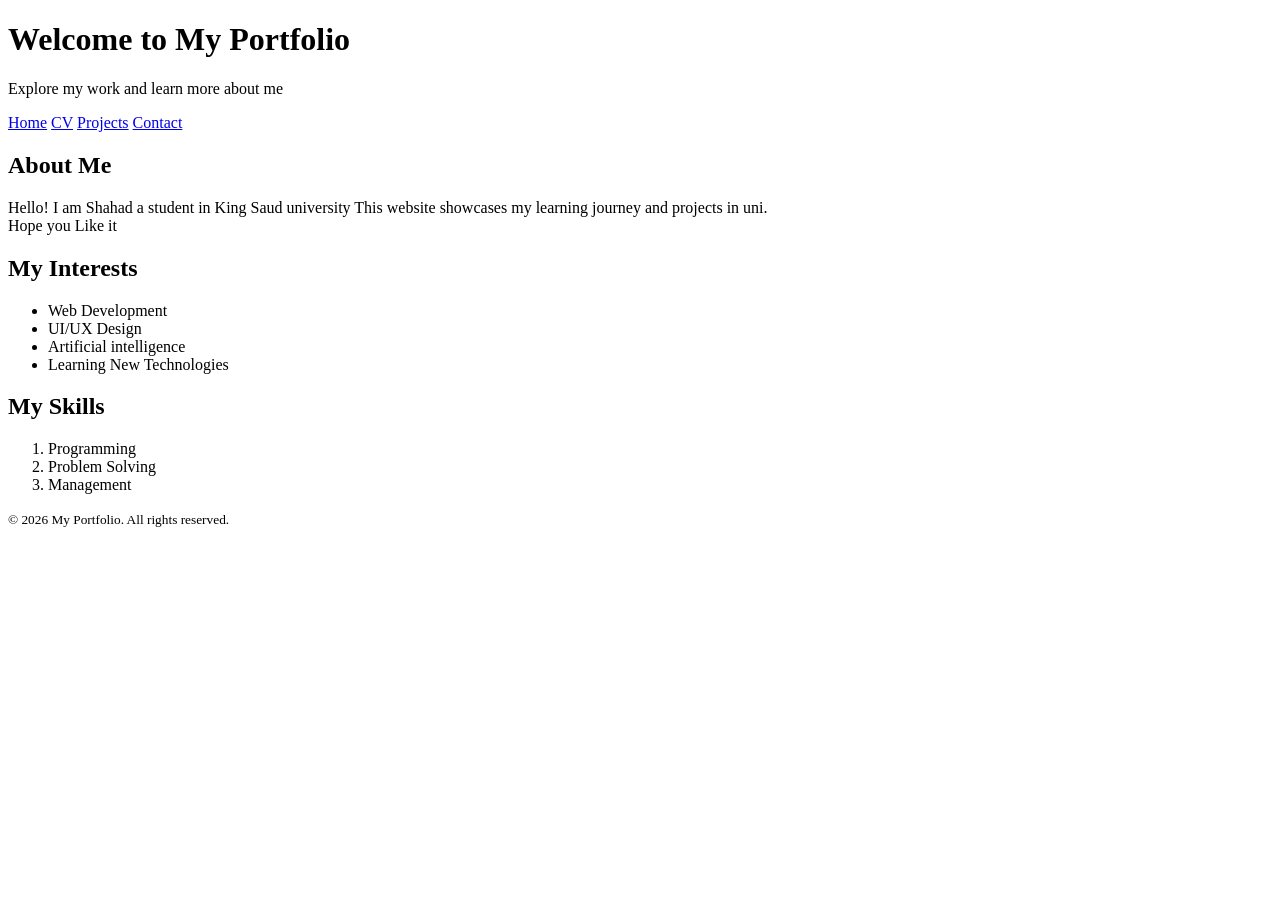
==== index.html @ 3bd61ea4 "Add files via upload" ====
<!DOCTYPE html>
<html>
<head>
    <meta charset="UTF-8">
    <title>Home - My Portfolio</title>
</head>
<body>
    <header>
        <h1>Welcome to My Portfolio</h1>
        <p>Explore my work and learn more about me</p>
    </header>

    <nav role="navigation">
        <a href="index.html">Home</a>
        <a href="cv.html">CV</a>
        <a href="projects.html">Projects</a>
        <a href="contact.html">Contact</a>
    </nav>

    <main>
        <h2>About Me</h2>
        <p>Hello! I am Shahad a student in King Saud university This website showcases my learning journey and projects in uni.<br> Hope you Like it</p>
        <h2>My Interests</h2>
        <ul>
            <li>Web Development</li>
            <li>UI/UX Design</li>
            <li>Artificial intelligence</li>
            <li>Learning New Technologies</li>
        </ul>

        <h2>My Skills</h2>
        <ol>
            <li>Programming</li>
            <li>Problem Solving </li>
            <li>Management</li>
        </ol>

    </main>

<footer>
        <p><small>&copy; 2026 My Portfolio. All rights reserved.</small></p>
    </footer>
</body>
</html>
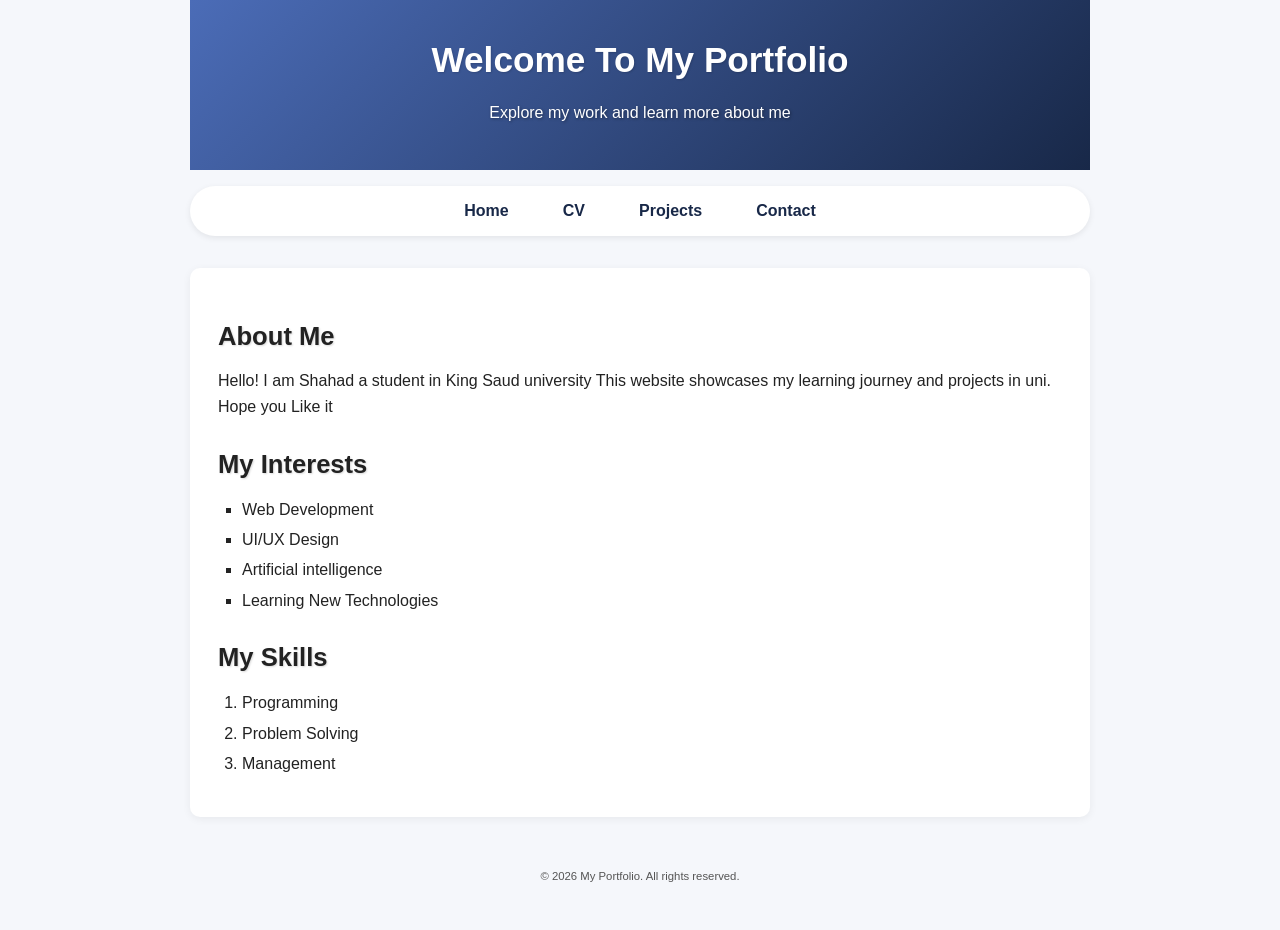
==== commit bdb1f4ce: "Add link to external stylesheet in index.html" ====
--- a/index.html
+++ b/index.html
@@ -3,6 +3,7 @@
 <head>
     <meta charset="UTF-8">
     <title>Home - My Portfolio</title>
+    <link rel="stylesheet" href="styles.css">
 </head>
 <body>
     <header>
@@ -41,4 +42,4 @@
         <p><small>&copy; 2026 My Portfolio. All rights reserved.</small></p>
     </footer>
 </body>
-</html>+</html>
--- a/styles.css
+++ b/styles.css
@@ -0,0 +1,271 @@
+
+* {
+    box-sizing: border-box;
+    margin: 0;
+    padding: 0;
+}
+
+body {
+    font-family: "Segoe UI", Arial, sans-serif;
+    line-height: 1.6;
+    background: #f5f7fb;
+    color: #222;
+    padding: 0 10px;
+}
+
+
+header,
+nav,
+main,
+footer {
+    max-width: 900px;
+    margin: 0 auto;
+}
+
+header {
+    text-align: center;
+    padding: 2rem 1rem;
+    background: linear-gradient(135deg, #4b6cb7, #182848);
+    color: #fff;
+    text-shadow: 1px 1px 3px rgba(0, 0, 0, 0.4);
+}
+
+header img {
+    max-width: 180px;
+    border-radius: 50%;
+    margin-top: 1rem;
+    border: 3px solid #fff;
+}
+
+
+nav {
+    margin: 1rem auto 2rem;
+    background-color: #ffffff;
+    padding: 0.75rem 1rem;
+    border-radius: 999px;
+    box-shadow: 0 2px 6px rgba(0, 0, 0, 0.08);
+    text-align: center;
+}
+
+nav a {
+    text-decoration: none;
+    color: #182848;
+    font-weight: 600;
+    margin: 0 0.75rem;
+    padding: 0.4rem 0.8rem;
+    border-radius: 999px;
+    transition: background-color 0.2s ease, color 0.2s ease;
+}
+
+nav a:hover {
+    background-color: #4b6cb7;
+    color: #ffffff;
+}
+
+
+h1,
+h2,
+h3 {
+    margin-bottom: 0.75rem;
+    text-transform: capitalize;
+    text-shadow: 1px 1px 2px rgba(0, 0, 0, 0.15);
+}
+
+h1 {
+    font-size: 2.2rem;
+}
+
+h2 {
+    font-size: 1.6rem;
+    margin-top: 1.5rem;
+}
+
+h3 {
+    font-size: 1.25rem;
+    margin-top: 1rem;
+}
+
+p {
+    margin-bottom: 0.75rem;
+}
+
+#intro {
+    background-color: #ffffff;
+    padding: 1rem 1.25rem;
+    border-left: 4px solid #4b6cb7;
+    border-radius: 6px;
+    margin-bottom: 1.5rem;
+}
+
+.highlight {
+    background-color: #fff7cc;
+    padding: 0.2rem 0.4rem;
+    border-radius: 4px;
+}
+
+
+ul,
+ol {
+    margin: 0.5rem 0 1rem 1.5rem;
+}
+
+ul {
+    list-style-type: square;
+    list-style-position: outside;
+}
+
+ol {
+    list-style-type: decimal;
+    list-style-position: outside;
+}
+
+li {
+    margin-bottom: 0.3rem;
+}
+
+
+a {
+    color: #4b6cb7;
+    text-decoration: none;
+}
+
+a:hover {
+    text-decoration: underline;
+}
+
+
+main {
+    background-color: #ffffff;
+    padding: 1.5rem 1.75rem;
+    border-radius: 10px;
+    box-shadow: 0 2px 8px rgba(0, 0, 0, 0.06);
+    margin-bottom: 2rem;
+}
+
+article {
+    margin-bottom: 1.5rem;
+    padding-bottom: 1rem;
+    border-bottom: 1px solid #e0e4f0;
+}
+
+article:last-of-type {
+    border-bottom: none;
+}
+
+blockquote {
+    margin: 1.5rem 0;
+    padding: 1rem 1.25rem;
+    border-left: 4px solid #4b6cb7;
+    background-color: #f0f3ff;
+    font-style: italic;
+}
+
+
+figure {
+    margin: 1rem 0;
+    text-align: center;
+}
+
+figure img {
+    max-width: 100%;
+    height: auto;
+    border-radius: 15px;
+}
+
+
+form {
+    margin-top: 1rem;
+}
+
+fieldset {
+    border: 1px solid #c5c9d9;
+    border-radius: 8px;
+    padding: 1rem 1.25rem;
+    background-color: #f9fafc;
+}
+
+legend {
+    font-weight: 700;
+    padding: 0 0.5rem;
+}
+
+label {
+    display: inline-block;
+    min-width: 80px;
+    font-weight: 600;
+    margin-bottom: 0.3rem;
+}
+
+input[type="text"],
+input[type="email"],
+textarea {
+    width: 100%;
+    max-width: 400px;
+    padding: 0.5rem;
+    margin-top: 0.2rem;
+    border-radius: 4px;
+    border: 1px solid #c5c9d9;
+    font-family: inherit;
+    font-size: 0.95rem;
+}
+
+textarea {
+    min-height: 120px;
+    resize: vertical;
+}
+
+input[type="submit"] {
+    margin-top: 0.75rem;
+    padding: 0.5rem 1.2rem;
+    border-radius: 999px;
+    border: none;
+    background-color: #4b6cb7;
+    color: #ffffff;
+    font-weight: 600;
+    cursor: pointer;
+    transition: background-color 0.2s ease, transform 0.1s ease;
+}
+
+input[type="submit"]:hover {
+    background-color: #182848;
+    transform: translateY(-1px);
+}
+
+
+footer {
+    text-align: center;
+    padding: 1rem 0 2rem;
+    font-size: 0.85rem;
+    color: #555;
+}
+
+
+@media (max-width: 600px) {
+    body {
+        padding: 0 5vw;
+    }
+
+    header,
+    nav,
+    main,
+    footer {
+        max-width: 100%;
+    }
+
+    nav a {
+        display: inline-block;
+        margin: 0.25rem 0.4rem;
+        font-size: 0.9rem;
+    }
+
+    label {
+        display: block;
+        min-width: auto;
+    }
+
+    input[type="text"],
+    input[type="email"],
+    textarea {
+        max-width: 100%;
+    }
+}
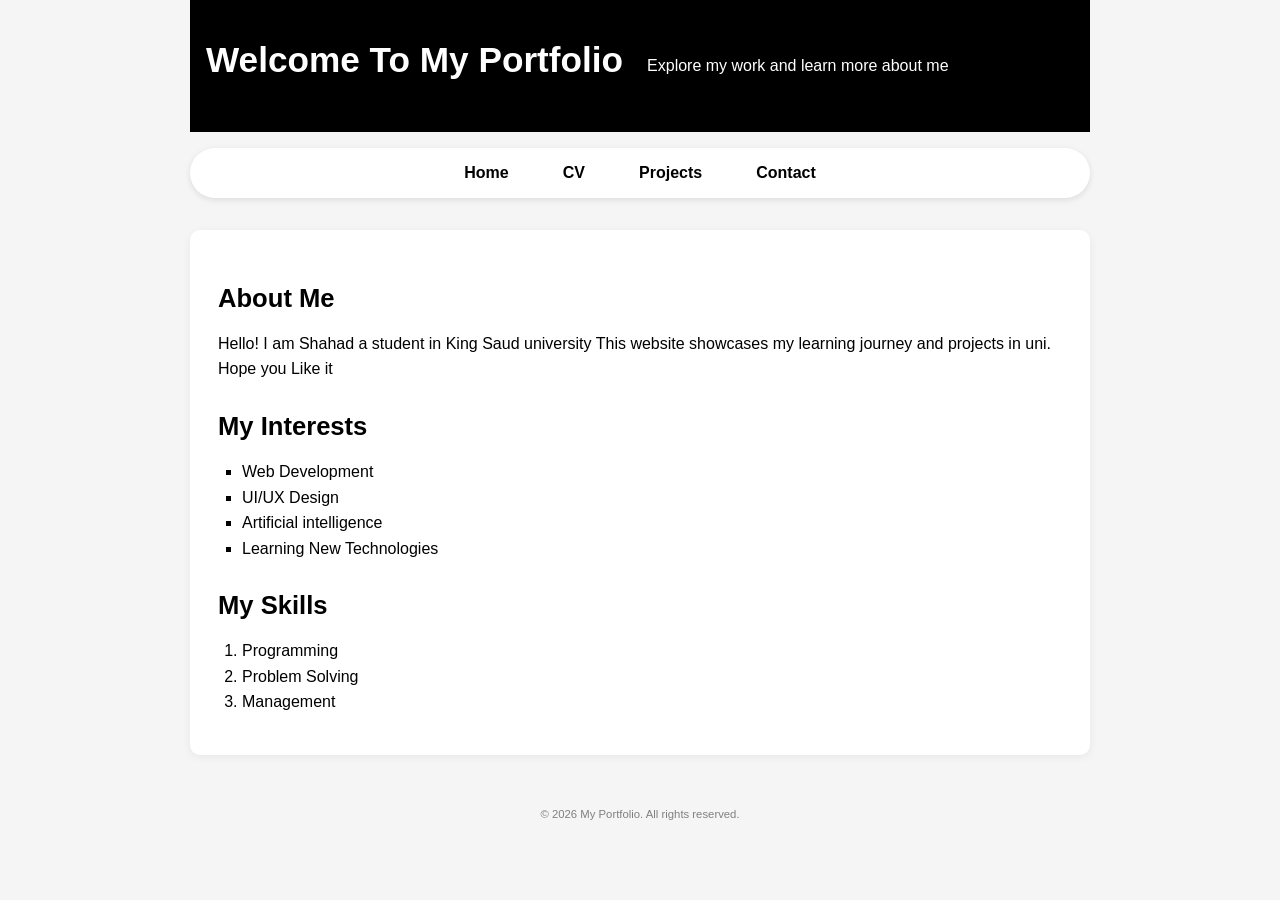
==== commit 579c7e99: "Add script tag for external JavaScript file" ====
--- a/index.html
+++ b/index.html
@@ -41,5 +41,6 @@
 <footer>
         <p><small>&copy; 2026 My Portfolio. All rights reserved.</small></p>
     </footer>
+    <script src="scripts.js"></script>
 </body>
 </html>
--- a/styles.css
+++ b/styles.css
@@ -1,4 +1,3 @@
-
 * {
     box-sizing: border-box;
     margin: 0;
@@ -8,11 +7,10 @@
 body {
     font-family: "Segoe UI", Arial, sans-serif;
     line-height: 1.6;
-    background: #f5f7fb;
-    color: #222;
+    background: whitesmoke;
+    color: black;
     padding: 0 10px;
 }
-
 
 header,
 nav,
@@ -23,129 +21,96 @@
 }
 
 header {
-    text-align: center;
+    display: flex;
+    align-items: center;
+    gap: 1.5rem;
     padding: 2rem 1rem;
-    background: linear-gradient(135deg, #4b6cb7, #182848);
-    color: #fff;
-    text-shadow: 1px 1px 3px rgba(0, 0, 0, 0.4);
+    background: black;
+    color: white;
 }
 
 header img {
-    max-width: 180px;
-    border-radius: 50%;
-    margin-top: 1rem;
-    border: 3px solid #fff;
-}
-
+    width: 200px;
+    height: 200px;
+    object-fit: cover;
+    border-radius: 1px
+    float: right;
+    margin-left: 1rem;
+}
 
 nav {
     margin: 1rem auto 2rem;
-    background-color: #ffffff;
+    background: white;
     padding: 0.75rem 1rem;
     border-radius: 999px;
-    box-shadow: 0 2px 6px rgba(0, 0, 0, 0.08);
+    box-shadow: 0 2px 6px rgba(0,0,0,0.1);
     text-align: center;
 }
 
 nav a {
     text-decoration: none;
-    color: #182848;
-    font-weight: 600;
+    color: black;
+    font-weight: bold;
     margin: 0 0.75rem;
     padding: 0.4rem 0.8rem;
     border-radius: 999px;
-    transition: background-color 0.2s ease, color 0.2s ease;
 }
 
 nav a:hover {
-    background-color: #4b6cb7;
-    color: #ffffff;
-}
-
-
-h1,
-h2,
-h3 {
+    background: grey;
+    color: white;
+}
+
+h1, h2, h3 {
     margin-bottom: 0.75rem;
     text-transform: capitalize;
-    text-shadow: 1px 1px 2px rgba(0, 0, 0, 0.15);
-}
-
-h1 {
-    font-size: 2.2rem;
-}
-
-h2 {
-    font-size: 1.6rem;
-    margin-top: 1.5rem;
-}
-
-h3 {
-    font-size: 1.25rem;
-    margin-top: 1rem;
-}
-
-p {
-    margin-bottom: 0.75rem;
-}
+}
+
+h1 { font-size: 2.2rem; }
+h2 { font-size: 1.6rem; margin-top: 1.5rem; }
+h3 { font-size: 1.25rem; margin-top: 1rem; }
 
 #intro {
-    background-color: #ffffff;
+    background: white;
     padding: 1rem 1.25rem;
-    border-left: 4px solid #4b6cb7;
+    border-left: 4px solid black;
     border-radius: 6px;
     margin-bottom: 1.5rem;
 }
 
 .highlight {
-    background-color: #fff7cc;
+    background: lightgrey;
     padding: 0.2rem 0.4rem;
     border-radius: 4px;
 }
 
-
-ul,
-ol {
+ul, ol {
     margin: 0.5rem 0 1rem 1.5rem;
 }
 
-ul {
-    list-style-type: square;
-    list-style-position: outside;
-}
-
-ol {
-    list-style-type: decimal;
-    list-style-position: outside;
-}
-
-li {
-    margin-bottom: 0.3rem;
-}
-
+ul { list-style-type: square; }
+ol { list-style-type: decimal; }
 
 a {
-    color: #4b6cb7;
-    text-decoration: none;
+    color: black;
 }
 
 a:hover {
     text-decoration: underline;
 }
 
-
 main {
-    background-color: #ffffff;
+    background: white;
     padding: 1.5rem 1.75rem;
     border-radius: 10px;
-    box-shadow: 0 2px 8px rgba(0, 0, 0, 0.06);
+    box-shadow: 0 2px 8px rgba(0,0,0,0.06);
     margin-bottom: 2rem;
 }
 
 article {
     margin-bottom: 1.5rem;
     padding-bottom: 1rem;
-    border-bottom: 1px solid #e0e4f0;
+    border-bottom: 1px solid lightgrey;
 }
 
 article:last-of-type {
@@ -155,45 +120,39 @@
 blockquote {
     margin: 1.5rem 0;
     padding: 1rem 1.25rem;
-    border-left: 4px solid #4b6cb7;
-    background-color: #f0f3ff;
+    border-left: 4px solid black;
+    background: whitesmoke;
     font-style: italic;
-}
-
-
-figure {
-    margin: 1rem 0;
-    text-align: center;
 }
 
 figure img {
     max-width: 100%;
-    height: auto;
-    border-radius: 15px;
-}
-
-
-form {
-    margin-top: 1rem;
+    border-radius: 10px;
+}
+a {
+    color: blue;
+    text-decoration: none;
+}
+
+a:hover {
+    text-decoration: underline;
 }
 
 fieldset {
-    border: 1px solid #c5c9d9;
+    border: 1px solid grey;
     border-radius: 8px;
     padding: 1rem 1.25rem;
-    background-color: #f9fafc;
+    background: white;
 }
 
 legend {
-    font-weight: 700;
-    padding: 0 0.5rem;
+    font-weight: bold;
 }
 
 label {
     display: inline-block;
     min-width: 80px;
-    font-weight: 600;
-    margin-bottom: 0.3rem;
+    font-weight: bold;
 }
 
 input[type="text"],
@@ -202,16 +161,12 @@
     width: 100%;
     max-width: 400px;
     padding: 0.5rem;
-    margin-top: 0.2rem;
     border-radius: 4px;
-    border: 1px solid #c5c9d9;
-    font-family: inherit;
-    font-size: 0.95rem;
+    border: 1px solid grey;
 }
 
 textarea {
     min-height: 120px;
-    resize: vertical;
 }
 
 input[type="submit"] {
@@ -219,43 +174,30 @@
     padding: 0.5rem 1.2rem;
     border-radius: 999px;
     border: none;
-    background-color: #4b6cb7;
-    color: #ffffff;
-    font-weight: 600;
-    cursor: pointer;
-    transition: background-color 0.2s ease, transform 0.1s ease;
+    background: black;
+    color: white;
+    font-weight: bold;
 }
 
 input[type="submit"]:hover {
-    background-color: #182848;
-    transform: translateY(-1px);
-}
-
+    background: grey;
+}
 
 footer {
     text-align: center;
     padding: 1rem 0 2rem;
     font-size: 0.85rem;
-    color: #555;
-}
-
+    color: grey;
+}
 
 @media (max-width: 600px) {
-    body {
-        padding: 0 5vw;
-    }
-
-    header,
-    nav,
-    main,
-    footer {
-        max-width: 100%;
-    }
-
-    nav a {
-        display: inline-block;
-        margin: 0.25rem 0.4rem;
-        font-size: 0.9rem;
+    header {
+        flex-direction: column;
+        text-align: center;
+    }
+
+    header img {
+        margin-bottom: 1rem;
     }
 
     label {
